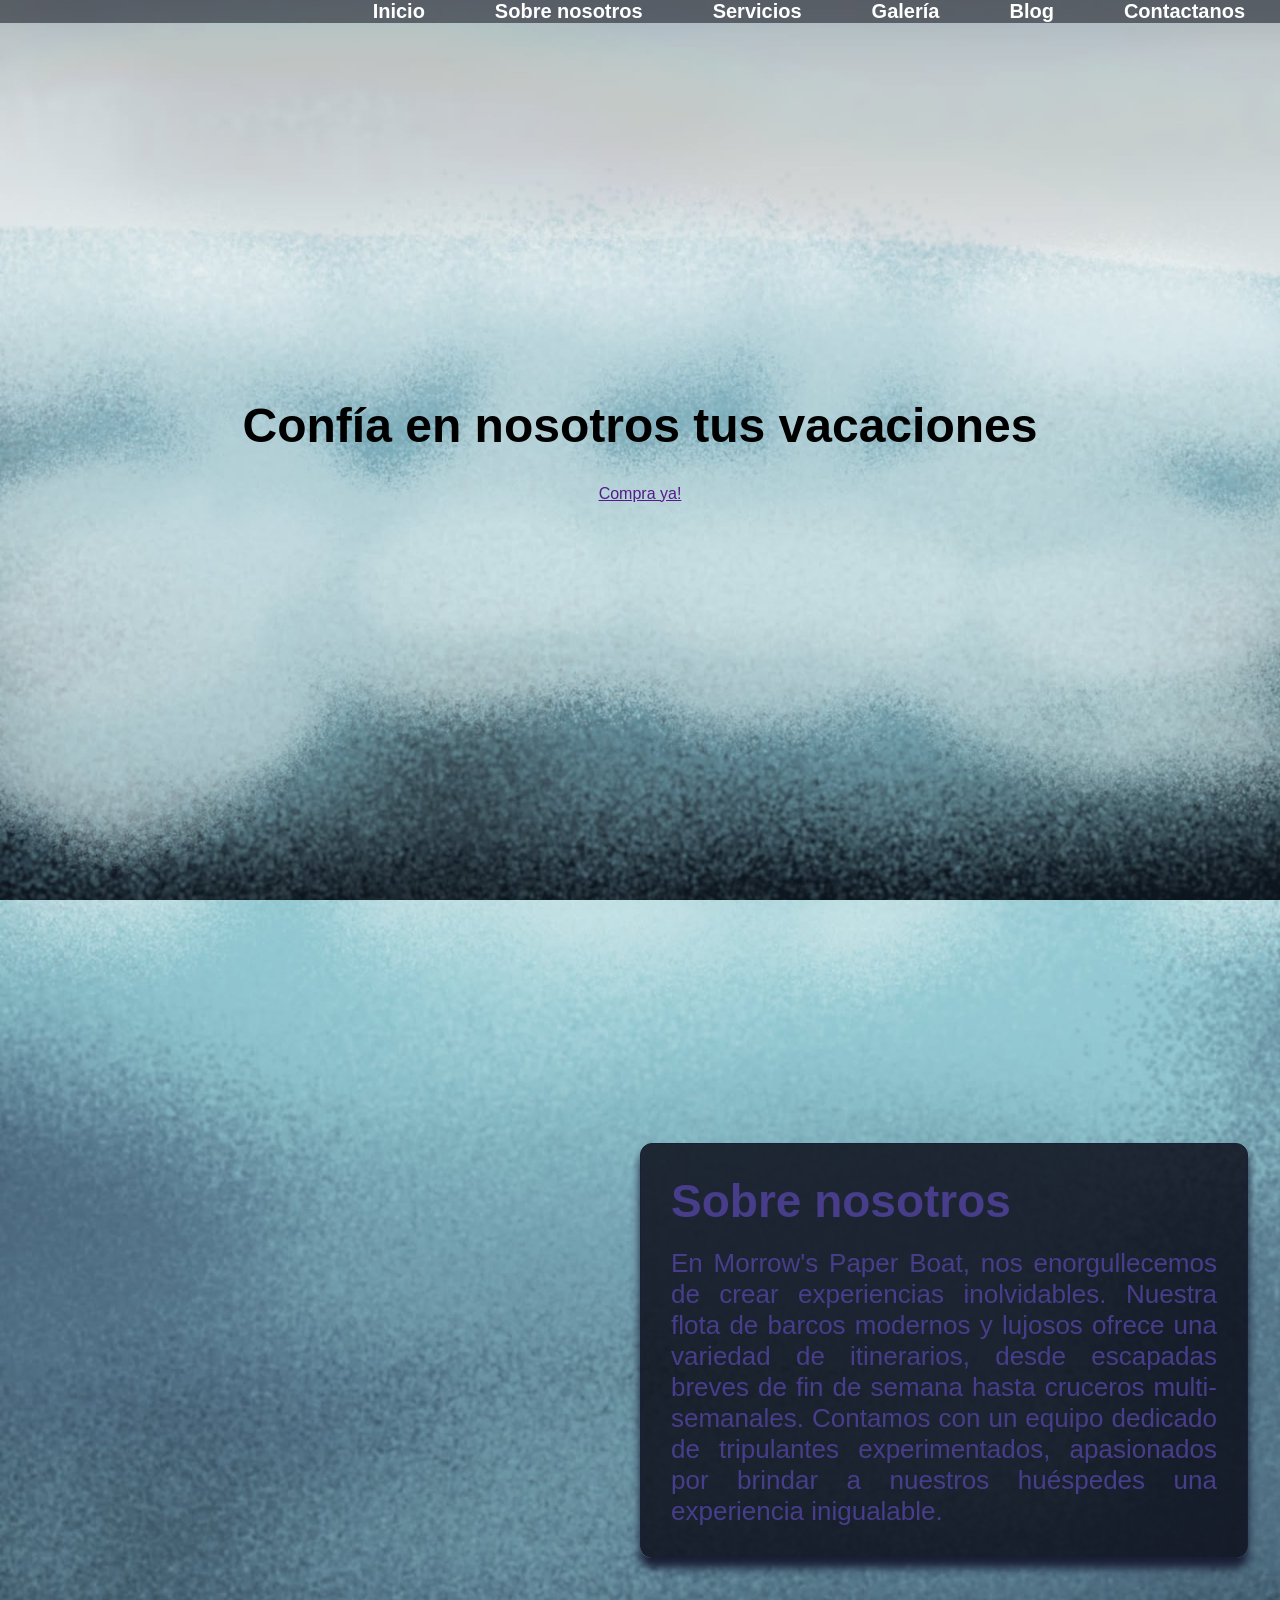
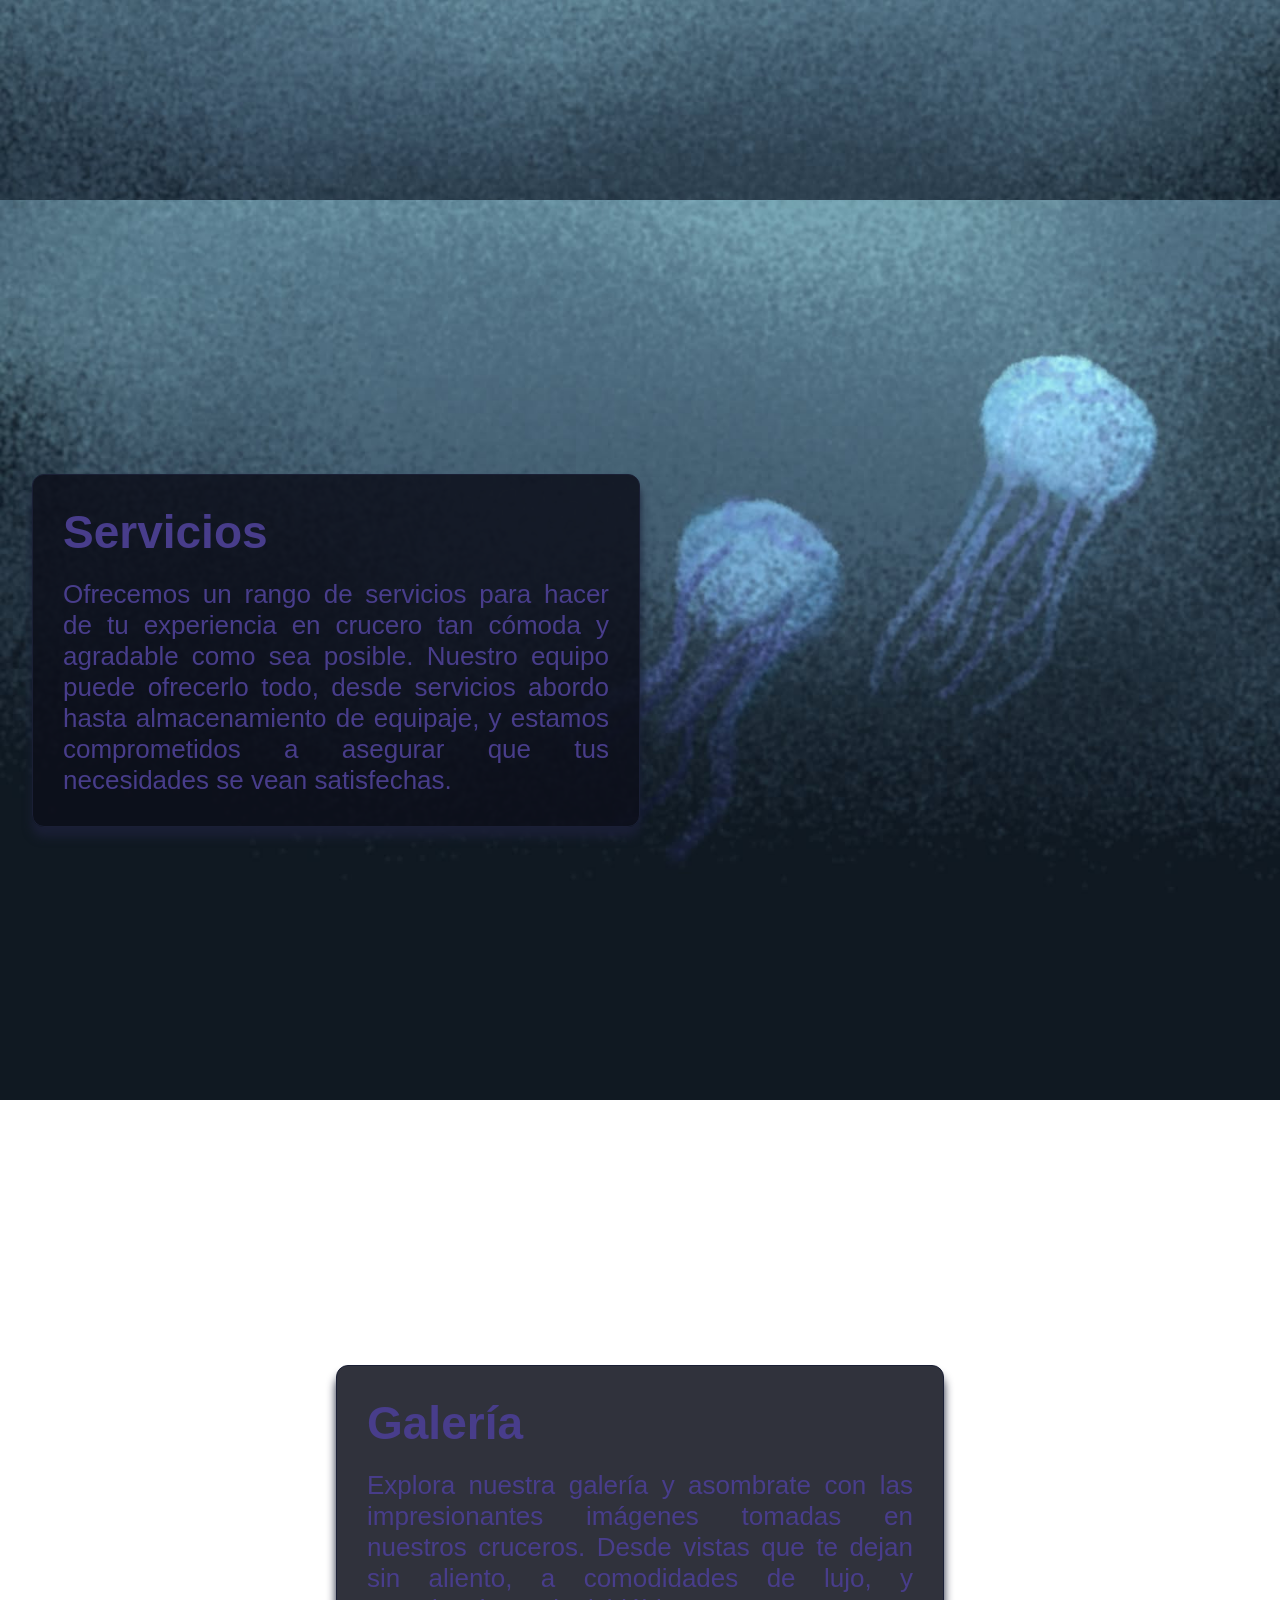
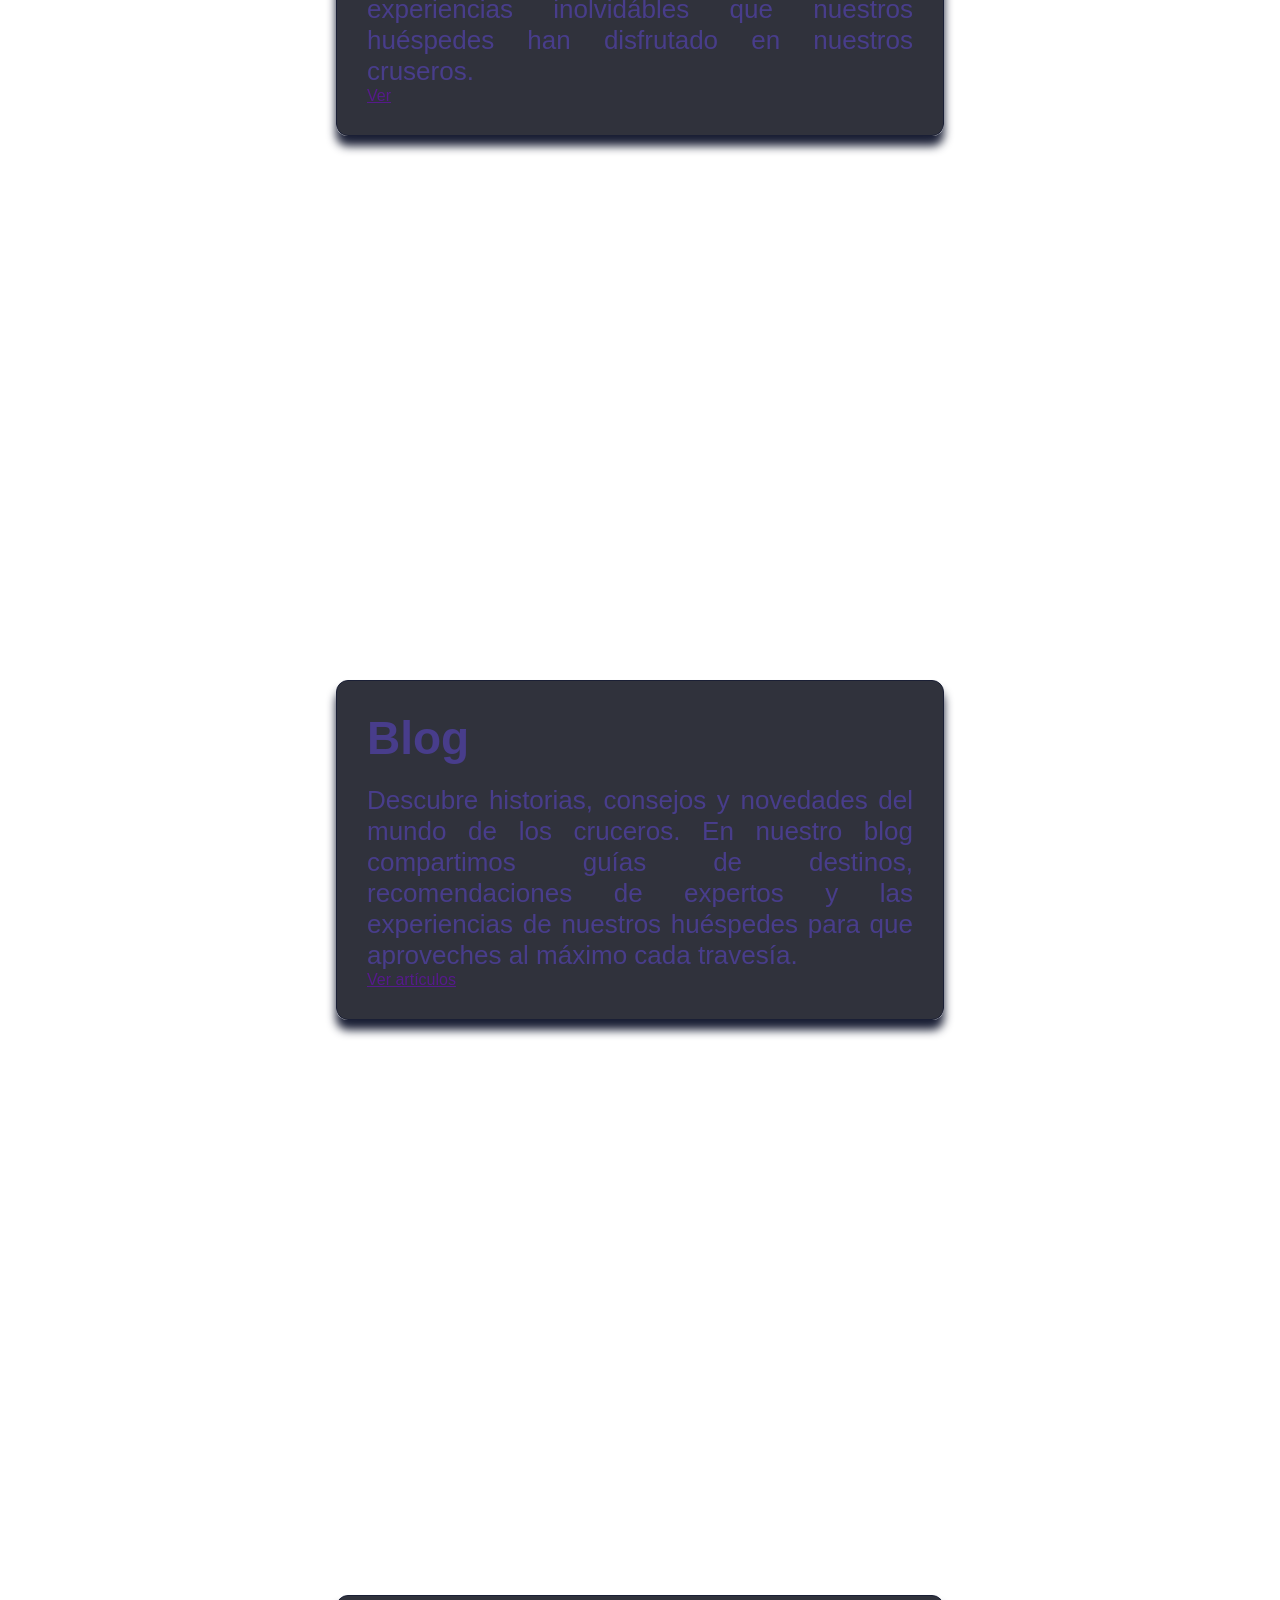
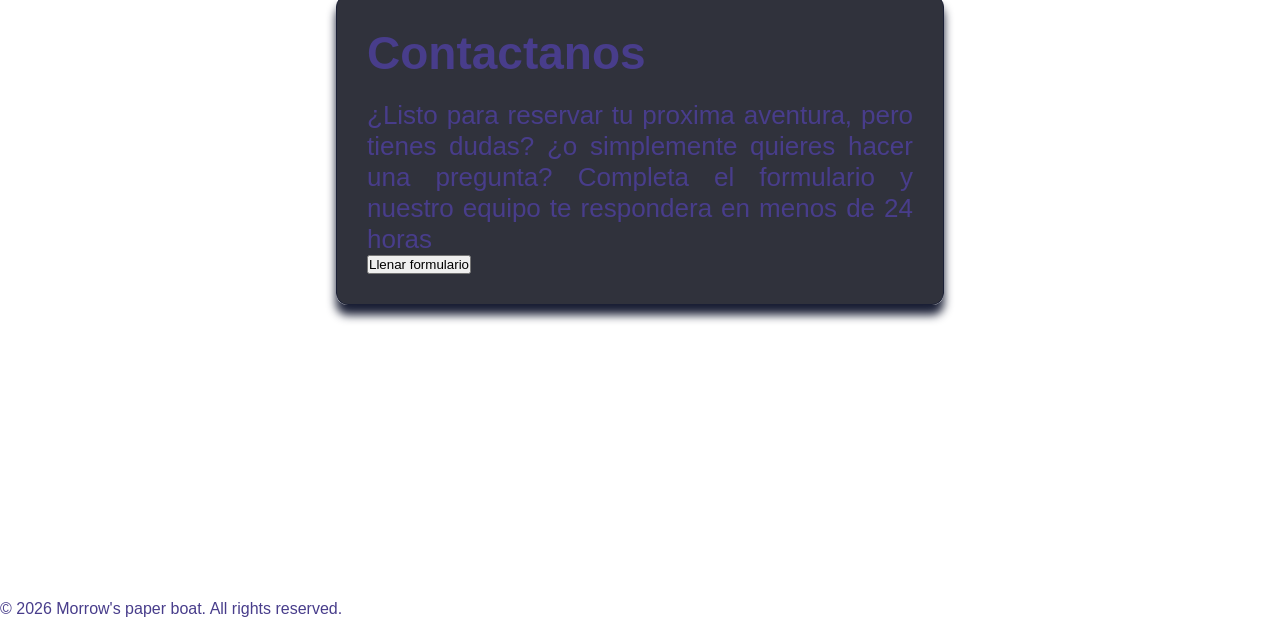
==== index.html @ ef2ba6f4 "Rename Landing_Page.html to index.html" ====
<!DOCTYPE html>
<html lang="es">
<head>
    <meta charset="UTF-8">
    <meta name="viewport" content="width=device-width, initial-scale=1.0">
    <title>Cruises</title>
    <link rel="stylesheet" href="Landing_Page.css">
</head>
<body>
<header>
    <nav>
        <ul>
            <li><a href="#hero">Inicio</a></li>
            <li><a href="#about">Sobre nosotros</a></li>
            <li><a href="#services">Servicios</a></li>
            <li><a href="#gallery">Galería</a></li>
            <li><a href="#blog">Blog</a></li>
            <li><a href="#contact">Contactanos</a></li>
        </ul>
    </nav>
</header>

<main>
    <section id="hero" class="screen">
        <div class="main-content">
            <h1>Confía en nosotros tus vacaciones</h1>
            <a href="">Compra ya!</a>
        </div>
    </section>

    <section id="about" class="screen">
        <div class="content">
            <h2>Sobre nosotros</h2>
            <p>En Morrow's Paper Boat, nos enorgullecemos de crear experiencias inolvidables. Nuestra flota de barcos
                modernos y lujosos ofrece una variedad de itinerarios, desde escapadas breves de fin de semana hasta
                cruceros multi-semanales. Contamos con un equipo dedicado de tripulantes experimentados, apasionados por
                brindar a nuestros huéspedes una experiencia inigualable.</p>
        </div>
    </section>

    <section id="services" class="screen">
        <div class="content">
            <h2>Servicios</h2>
            <p>Ofrecemos un rango de servicios para hacer de tu experiencia en crucero tan cómoda y agradable como sea
                posible. Nuestro equipo puede ofrecerlo todo, desde servicios abordo hasta almacenamiento de
                equipaje, y estamos comprometidos a asegurar que tus necesidades se vean satisfechas.</p>
        </div>
    </section>

    <section id="gallery" class="screen">
        <div class="content">
            <h2>Galería</h2>
            <p>Explora nuestra galería y asombrate con las impresionantes imágenes tomadas en nuestros cruceros. Desde
                vistas que te dejan sin aliento, a comodidades de lujo, y experiencias inolvidábles que nuestros
                huéspedes han disfrutado en nuestros cruseros.</p>
            <a href="">Ver</a>
        </div>
    </section>

    <section id="blog" class="screen">
        <div class="content">
            <h2>Blog</h2>
            <p>Descubre historias, consejos y novedades del mundo de los cruceros. En nuestro blog compartimos guías de
            destinos, recomendaciones de expertos y las experiencias de nuestros huéspedes para que aproveches al máximo cada travesía.</p>
            <a href="">Ver artículos</a>
        </div>
    </section>

    <section id="contact" class="screen">
        <div class="content">
            <h2>Contactanos</h2>
            <p>¿Listo para reservar tu proxima aventura, pero tienes dudas? ¿o simplemente quieres hacer una pregunta? Completa el formulario y nuestro equipo te respondera en menos de 24 horas</p>
            <button>Llenar formulario</button>
        </div>
    </section>
</main>

<footer>
    <p>&copy; 2026 Morrow's paper boat. All rights reserved.</p>
</footer>
</body>
</html>
---- Landing_Page.css ----
* { box-sizing: border-box; margin: 0; padding: 0; }

body {
    font-family: Helvetica, sans-serif;
}

header {
    background: rgb(12 15 26 / 0.53);
    color: #fff;
    top: 0;
    left: 0;
    width: 100%;
    z-index: 700;
    text-align: right;
    position: fixed;
}

nav ul {
    list-style-type: none;
    padding: 0;
    display: flex;
    margin: 0;
    z-index: 1000;
    justify-content: flex-end;
    align-items: center;
}

nav ul li {
    display: inline;
    margin: 0 15px;
}

nav ul li a {
    color: #fff;
    text-decoration: none;
    font-size: 20px;
    font-weight: bold;
    padding: 0 20px;
    border-radius: 5px;
    transition: background-color 0.5s ease;
}

nav ul li a:hover {
    background-color: #555;
    text-decoration: none;
}

.screen {
    min-height: 100dvh;
    display: flex;
    align-items: center;
    justify-content: center;
    padding: 2rem;
    background-size: cover;
    background-position: center;
    background-repeat: no-repeat;
    position: relative;
}

.main-content {
    text-align: center;
}

.main-content h1 {
    font-size: 3rem;
    padding-bottom: 2rem;
}

.content {
    background: rgb(12 15 26 / 0.85);
    max-width: 50%;
    border: 1px solid #1a1f35;
    border-radius: 12px;
    color: darkslateblue;
    box-shadow: 0 10px 10px #1a1f35;
    padding: 30px;
}

.content h2 {
    font-size: 46px;
    padding-bottom: 20px;
}

.content p {
    font-size: 26px;
    text-align: justify;
}

#hero {
    background-image: url('./Resources/Ocean_1.jpg');
}

#about {
    background-image: url('./Resources/Ocean_2.jpg');
    justify-content: right;
}

#services {
    background-image: url('./Resources/Ocean_3.jpg');
    justify-content: left;
}

footer {
    color: darkslateblue;
}
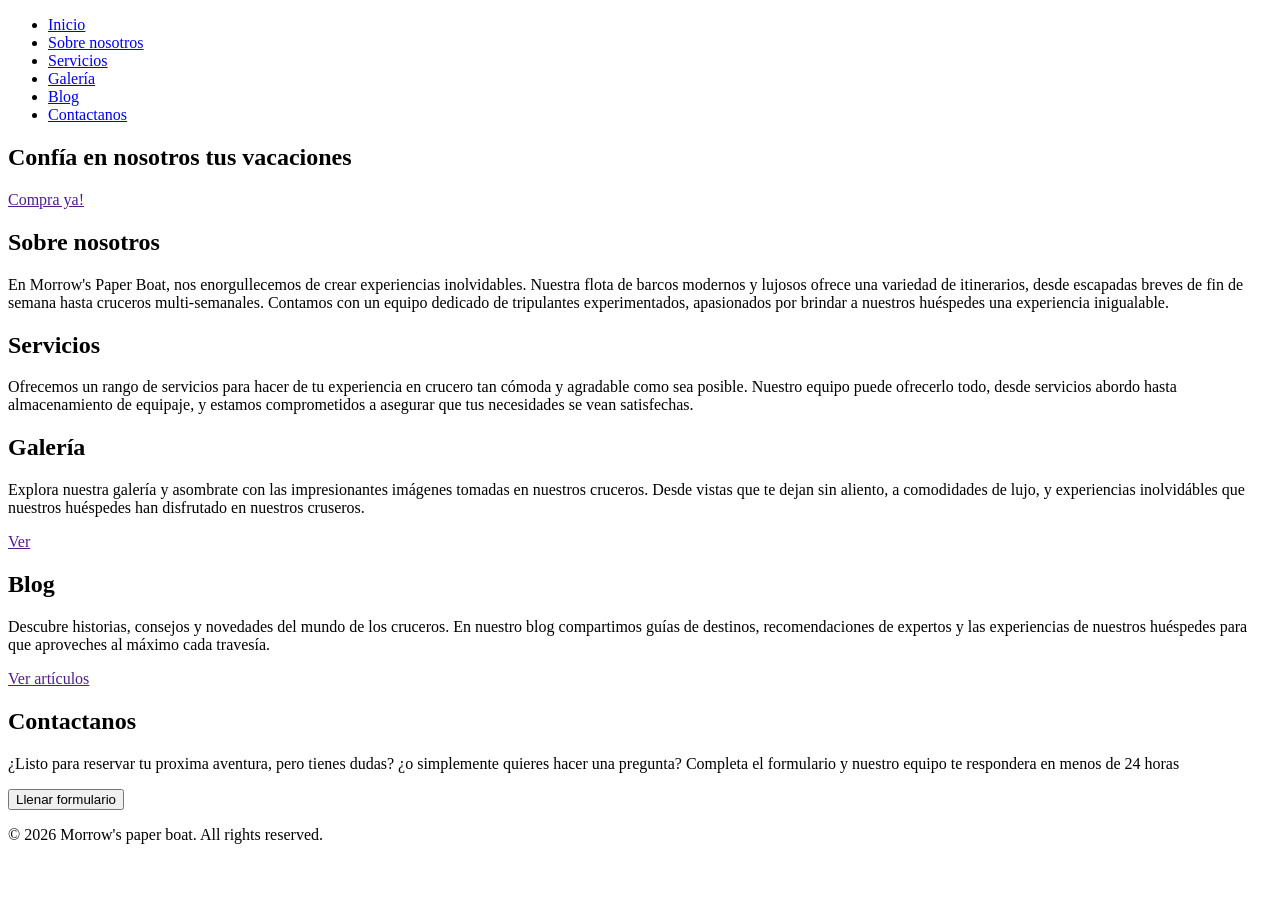
==== commit 05723adc: "Update stylesheet link to index.css" ====
--- a/index.html
+++ b/index.html
@@ -4,7 +4,7 @@
     <meta charset="UTF-8">
     <meta name="viewport" content="width=device-width, initial-scale=1.0">
     <title>Cruises</title>
-    <link rel="stylesheet" href="Landing_Page.css">
+    <link rel="stylesheet" href="index.css">
 </head>
 <body>
 <header>
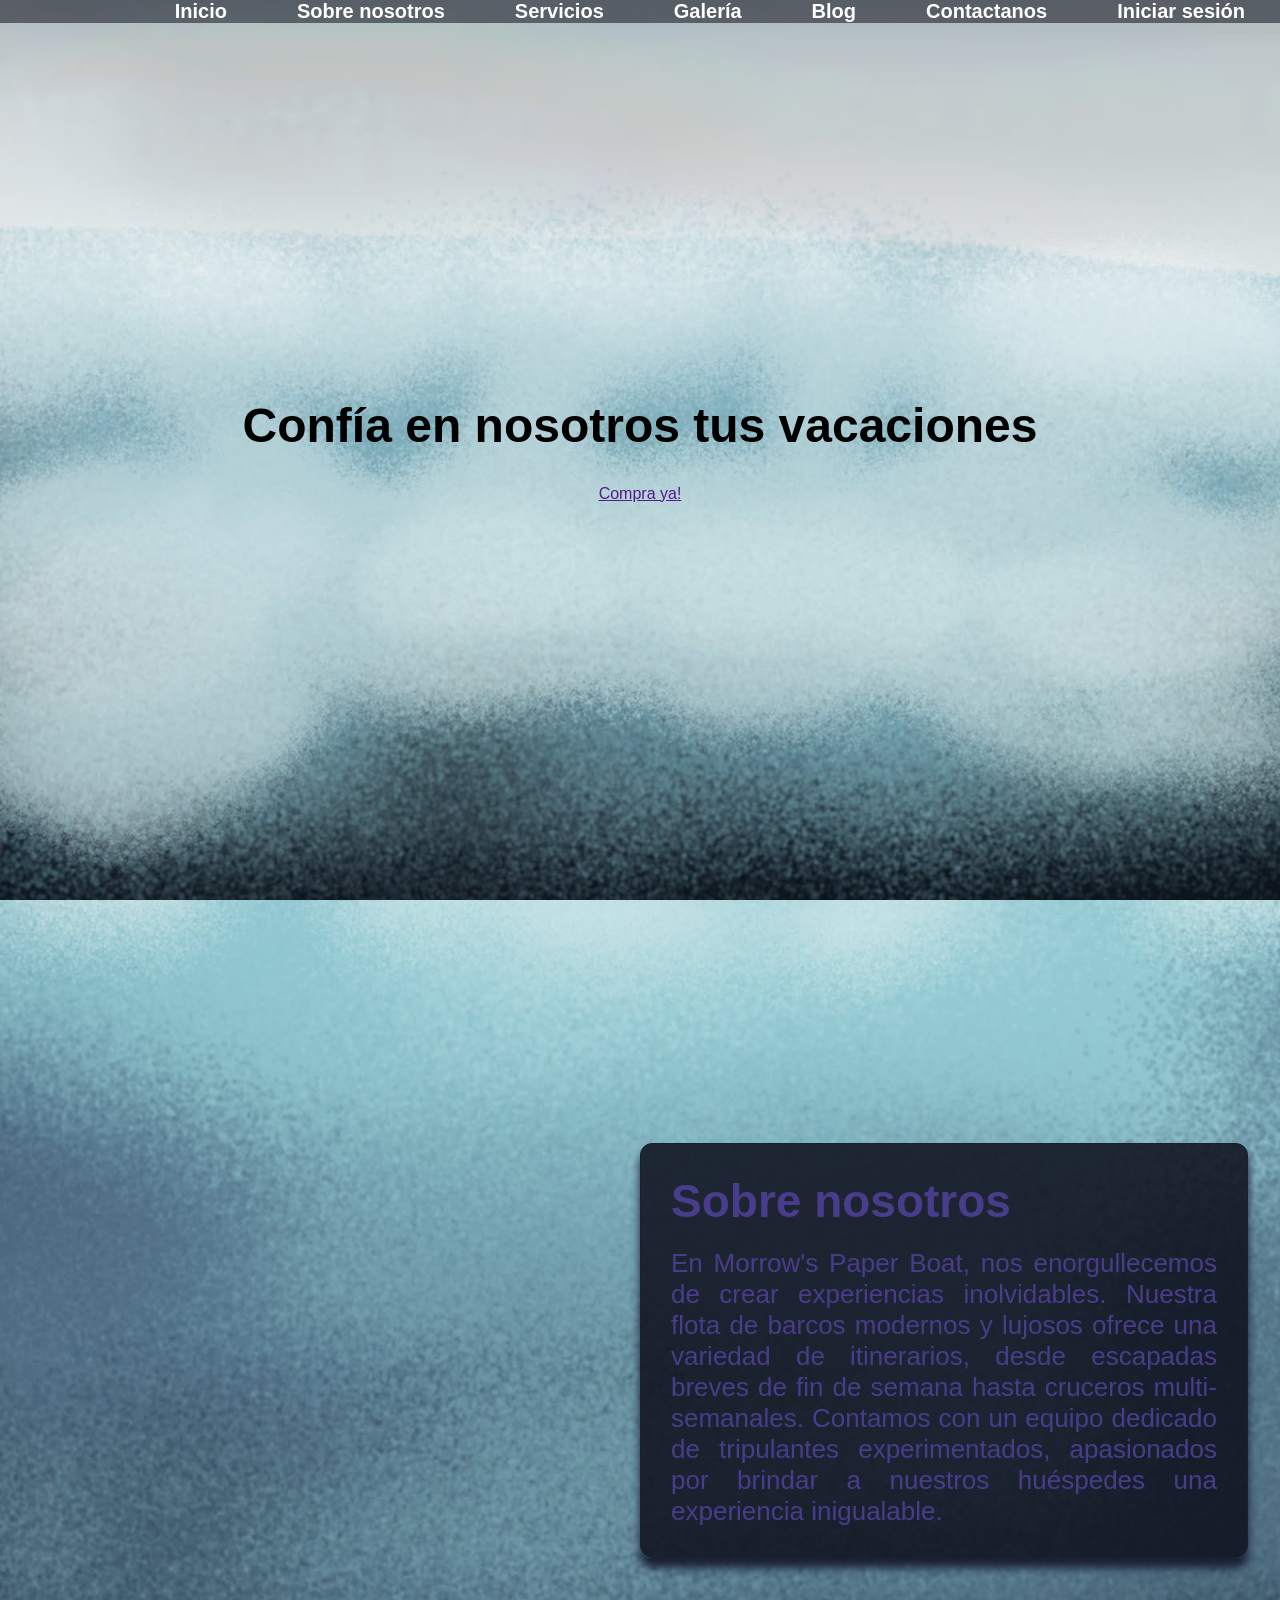
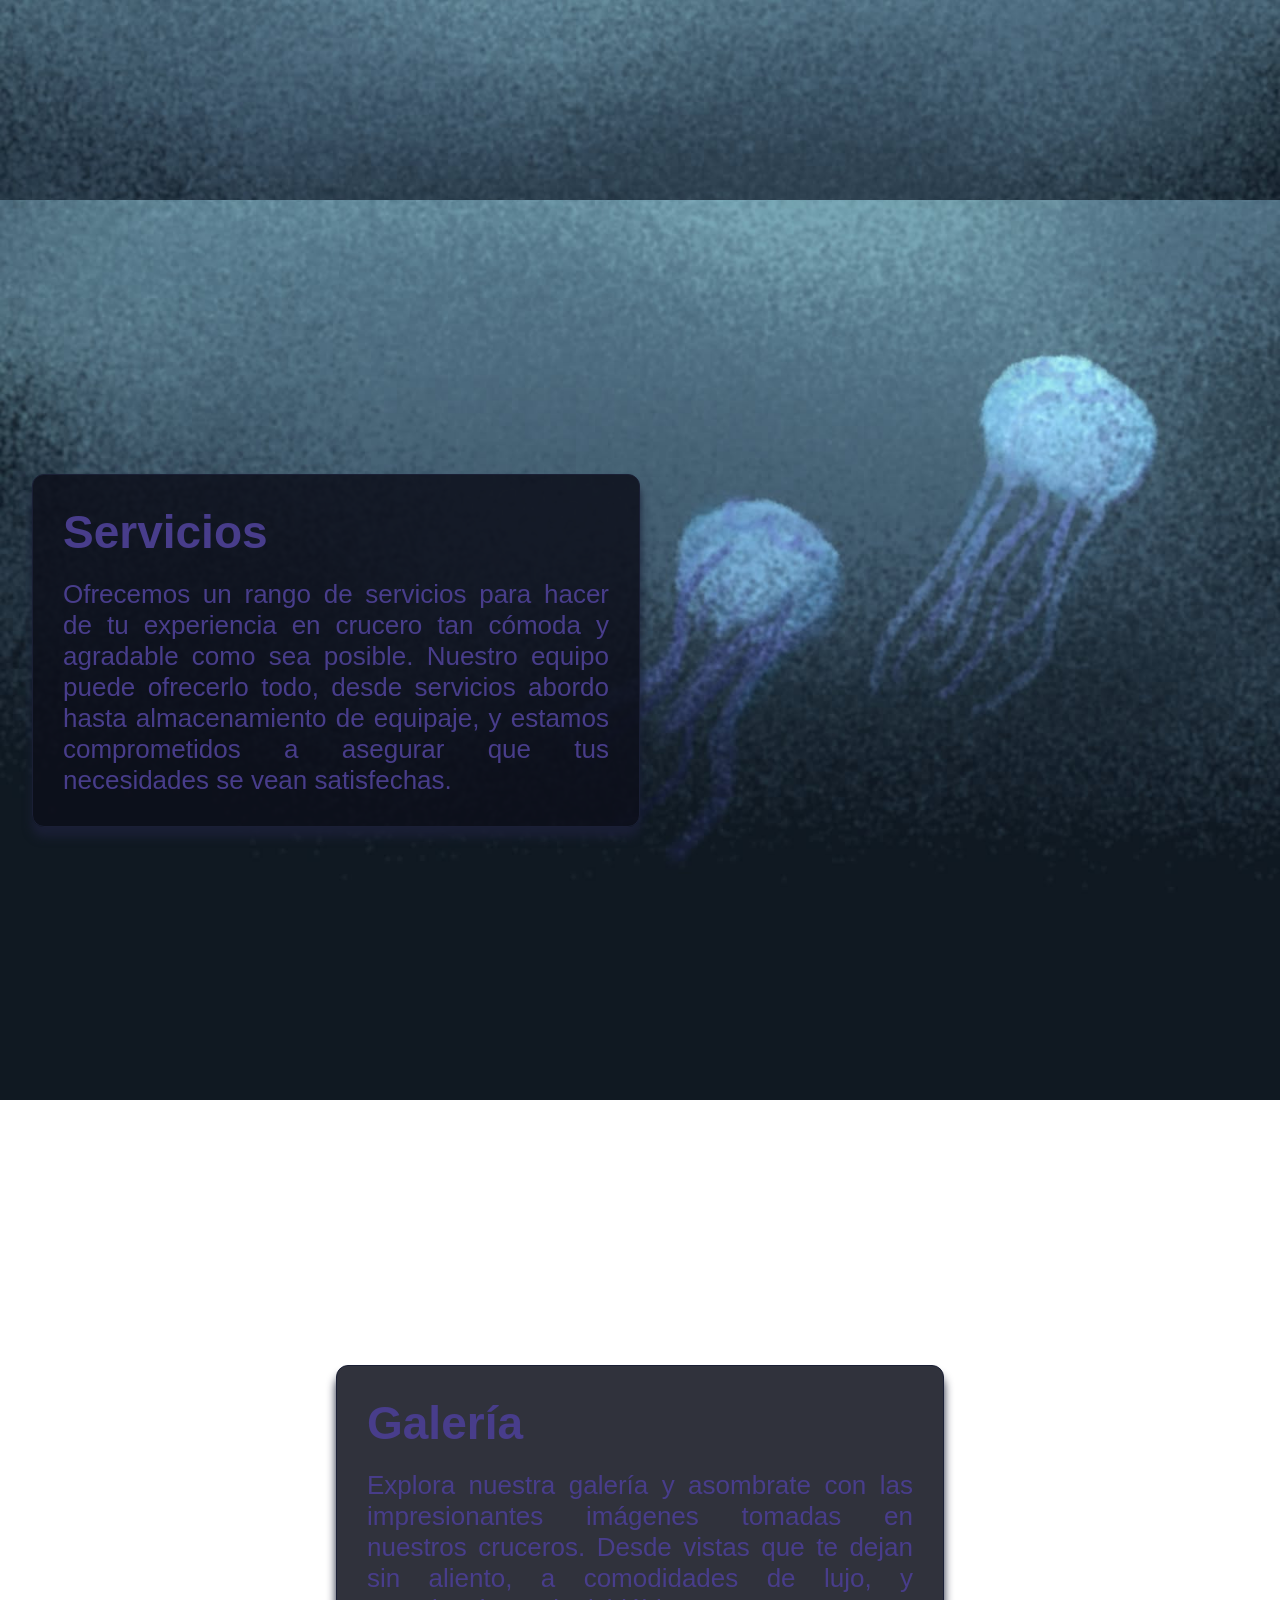
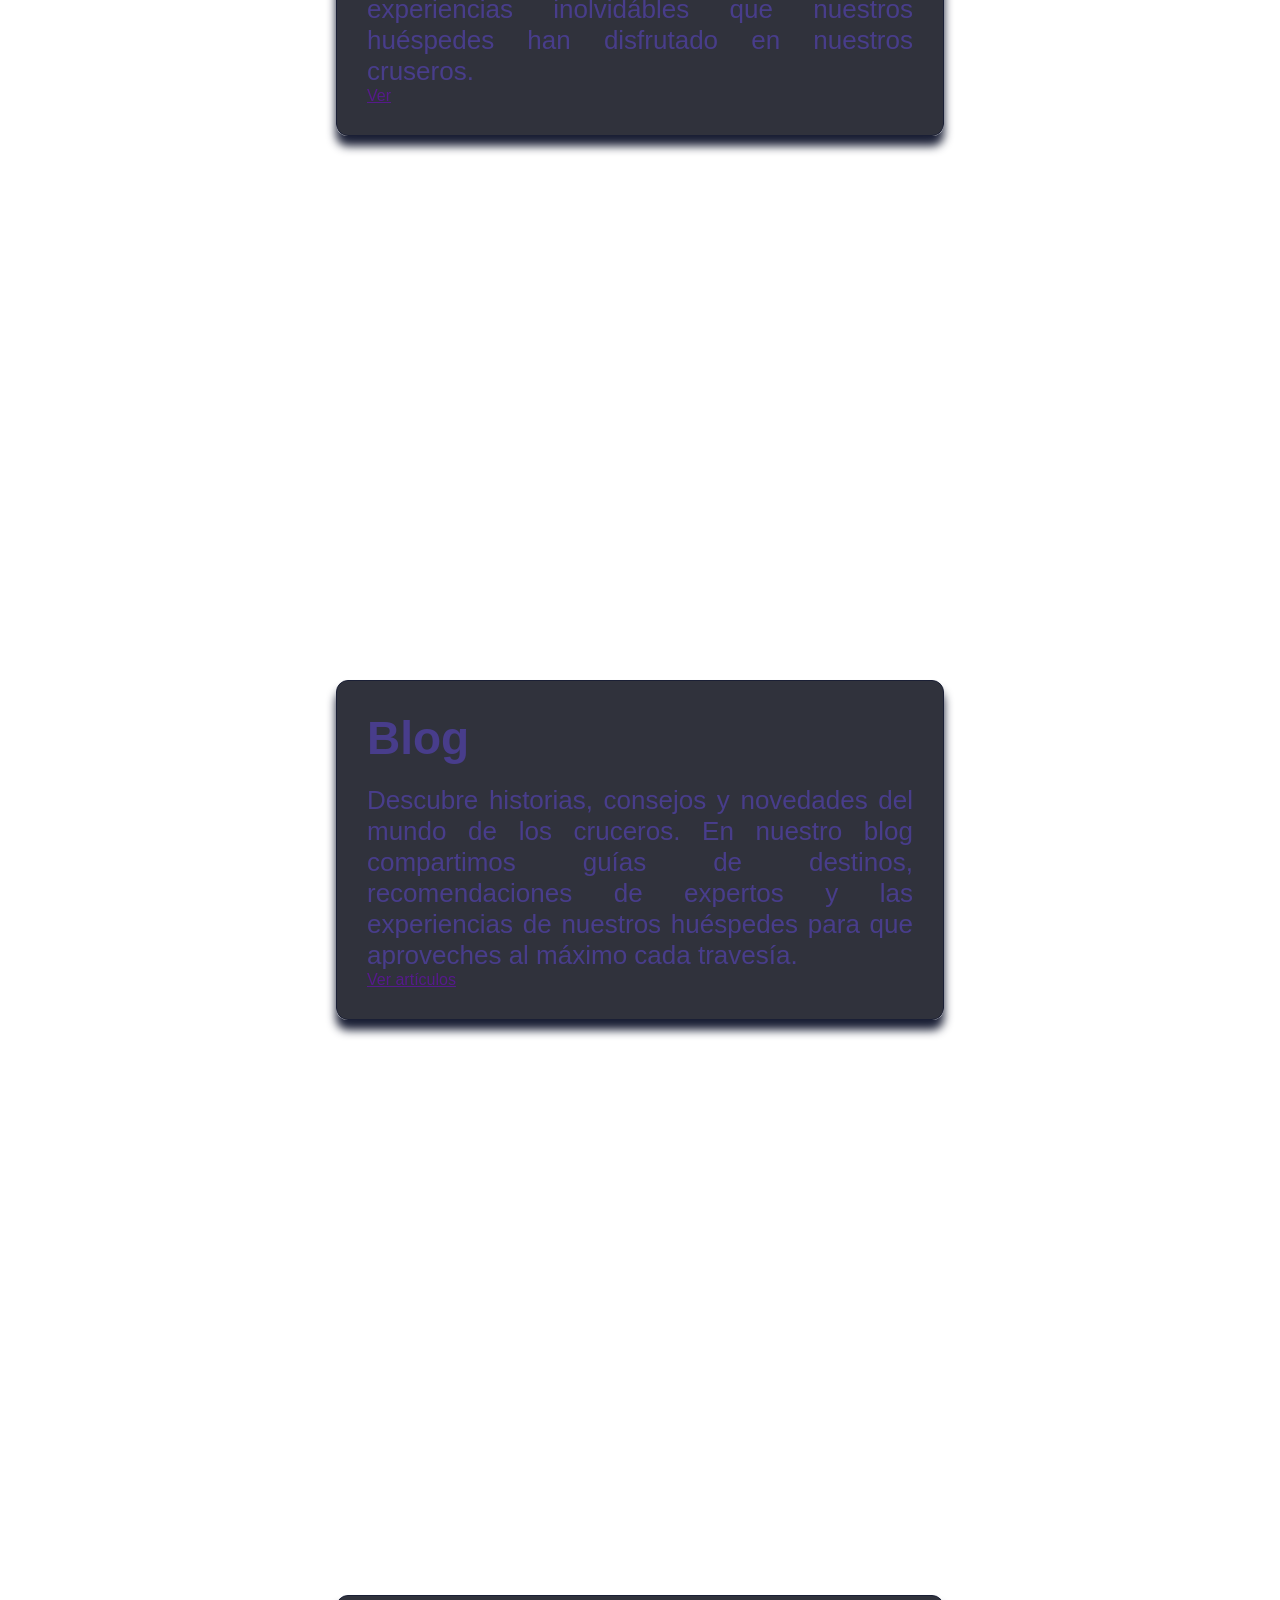
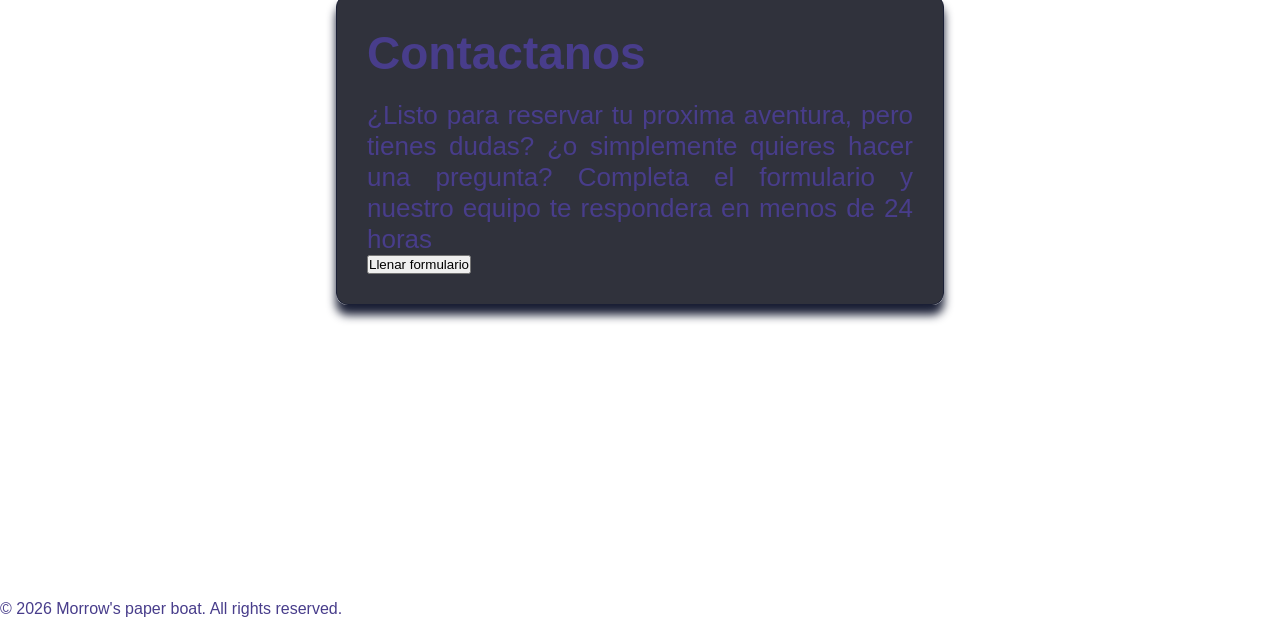
==== commit 2a78e950: "Añadi link a inicio de sesion en la página principal" ====
--- a/index.html
+++ b/index.html
@@ -16,6 +16,7 @@
             <li><a href="#gallery">Galería</a></li>
             <li><a href="#blog">Blog</a></li>
             <li><a href="#contact">Contactanos</a></li>
+            <li><a href="./Log_in.html">Iniciar sesión</a></li>
         </ul>
     </nav>
 </header>
--- a/index.css
+++ b/index.css
@@ -0,0 +1,105 @@
+* { box-sizing: border-box; margin: 0; padding: 0; }
+
+body {
+    font-family: Helvetica, sans-serif;
+}
+
+header {
+    background: rgb(12 15 26 / 0.53);
+    color: #fff;
+    top: 0;
+    left: 0;
+    width: 100%;
+    z-index: 700;
+    text-align: right;
+    position: fixed;
+}
+
+nav ul {
+    list-style-type: none;
+    padding: 0;
+    display: flex;
+    margin: 0;
+    z-index: 1000;
+    justify-content: flex-end;
+    align-items: center;
+}
+
+nav ul li {
+    display: inline;
+    margin: 0 15px;
+}
+
+nav ul li a {
+    color: #fff;
+    text-decoration: none;
+    font-size: 20px;
+    font-weight: bold;
+    padding: 0 20px;
+    border-radius: 5px;
+    transition: background-color 0.5s ease;
+}
+
+nav ul li a:hover {
+    background-color: #555;
+    text-decoration: none;
+}
+
+.screen {
+    min-height: 100dvh;
+    display: flex;
+    align-items: center;
+    justify-content: center;
+    padding: 2rem;
+    background-size: cover;
+    background-position: center;
+    background-repeat: no-repeat;
+    position: relative;
+}
+
+.main-content {
+    text-align: center;
+}
+
+.main-content h1 {
+    font-size: 3rem;
+    padding-bottom: 2rem;
+}
+
+.content {
+    background: rgb(12 15 26 / 0.85);
+    max-width: 50%;
+    border: 1px solid #1a1f35;
+    border-radius: 12px;
+    color: darkslateblue;
+    box-shadow: 0 10px 10px #1a1f35;
+    padding: 30px;
+}
+
+.content h2 {
+    font-size: 46px;
+    padding-bottom: 20px;
+}
+
+.content p {
+    font-size: 26px;
+    text-align: justify;
+}
+
+#hero {
+    background-image: url('./Resources/Ocean_1.jpg');
+}
+
+#about {
+    background-image: url('./Resources/Ocean_2.jpg');
+    justify-content: right;
+}
+
+#services {
+    background-image: url('./Resources/Ocean_3.jpg');
+    justify-content: left;
+}
+
+footer {
+    color: darkslateblue;
+}
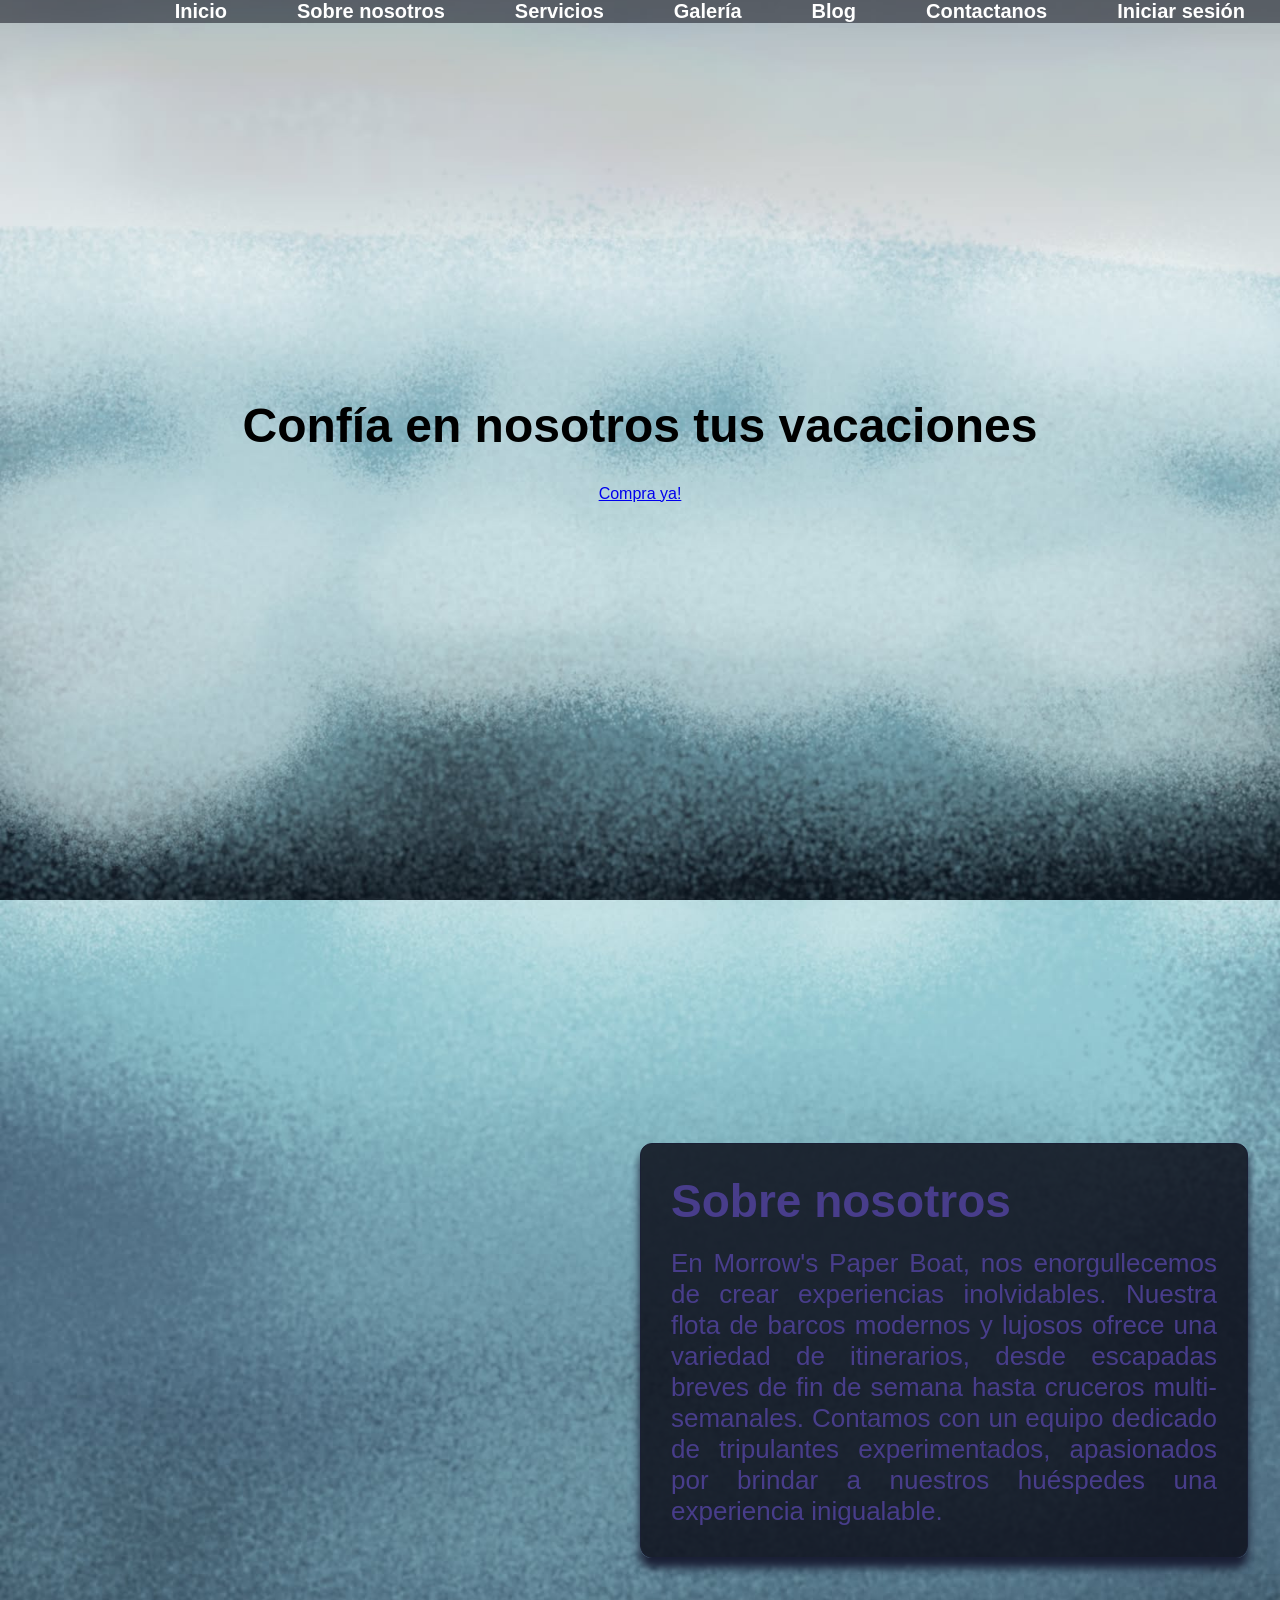
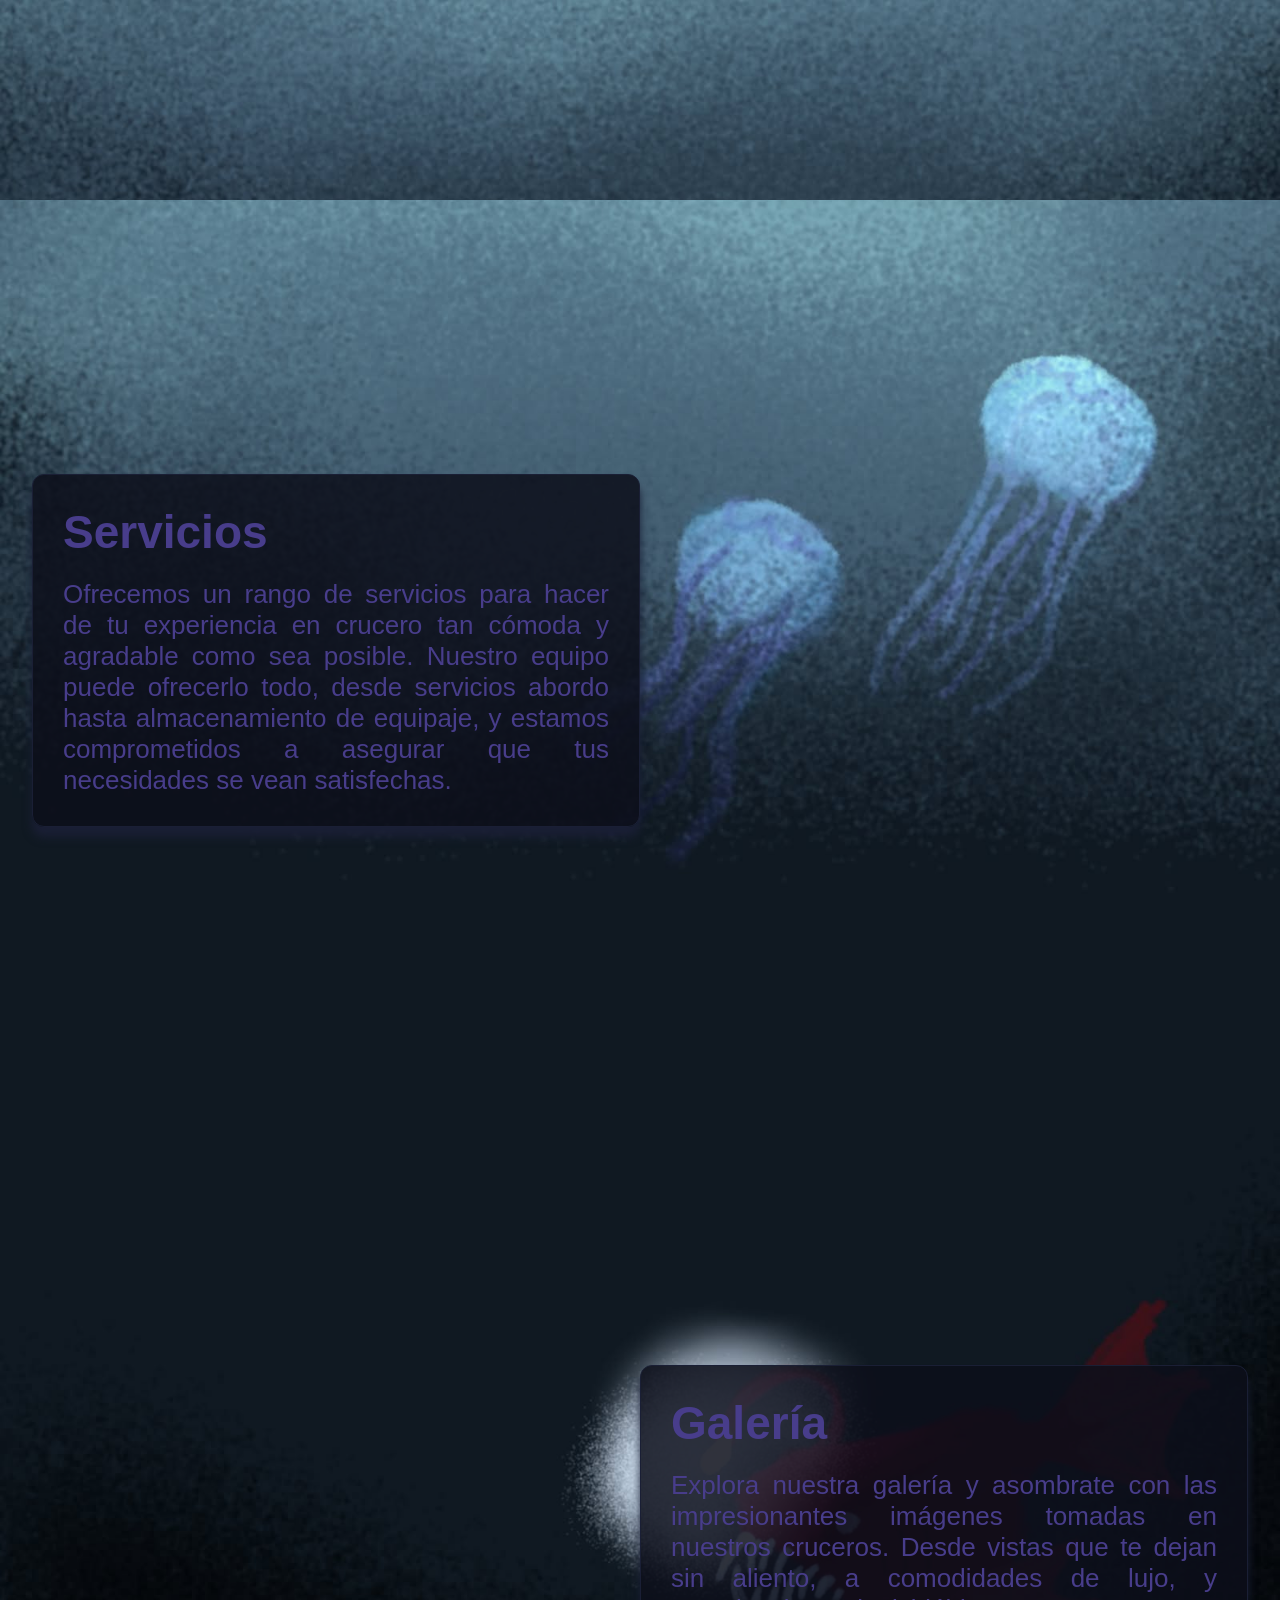
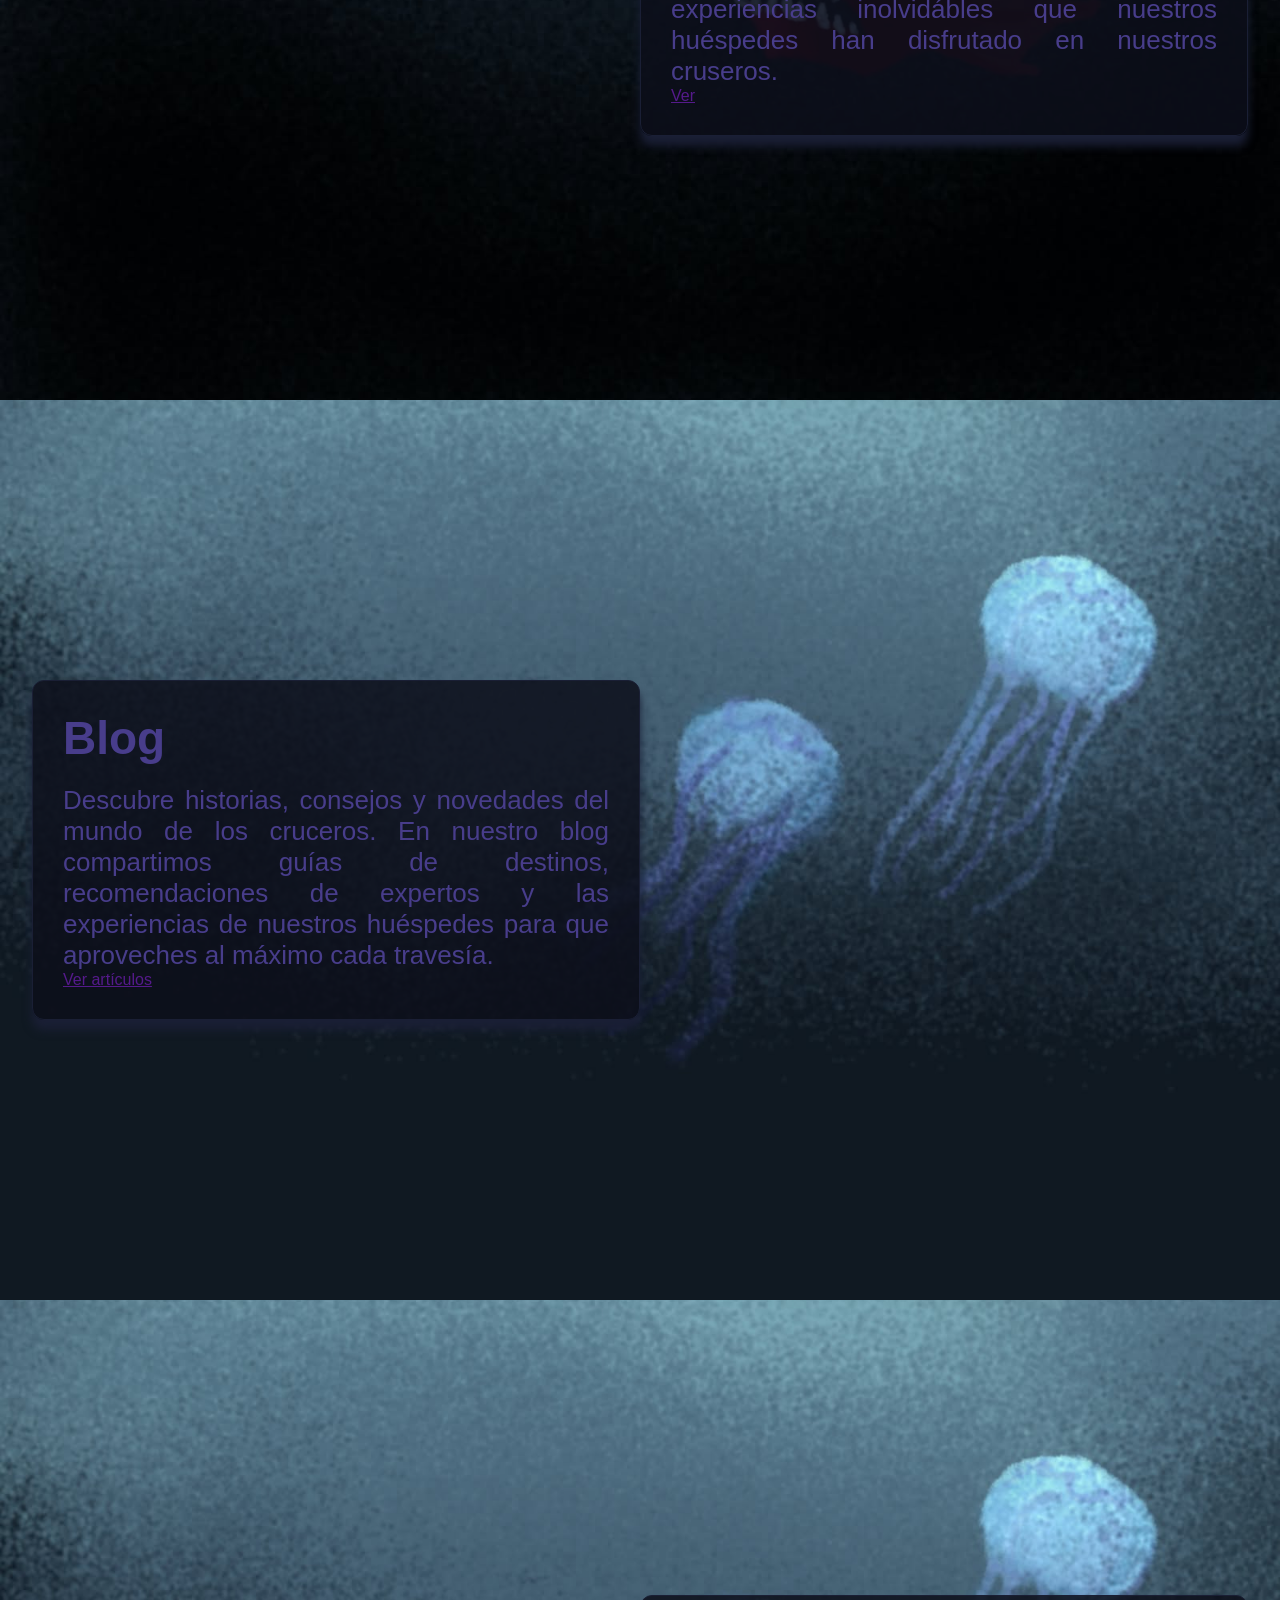
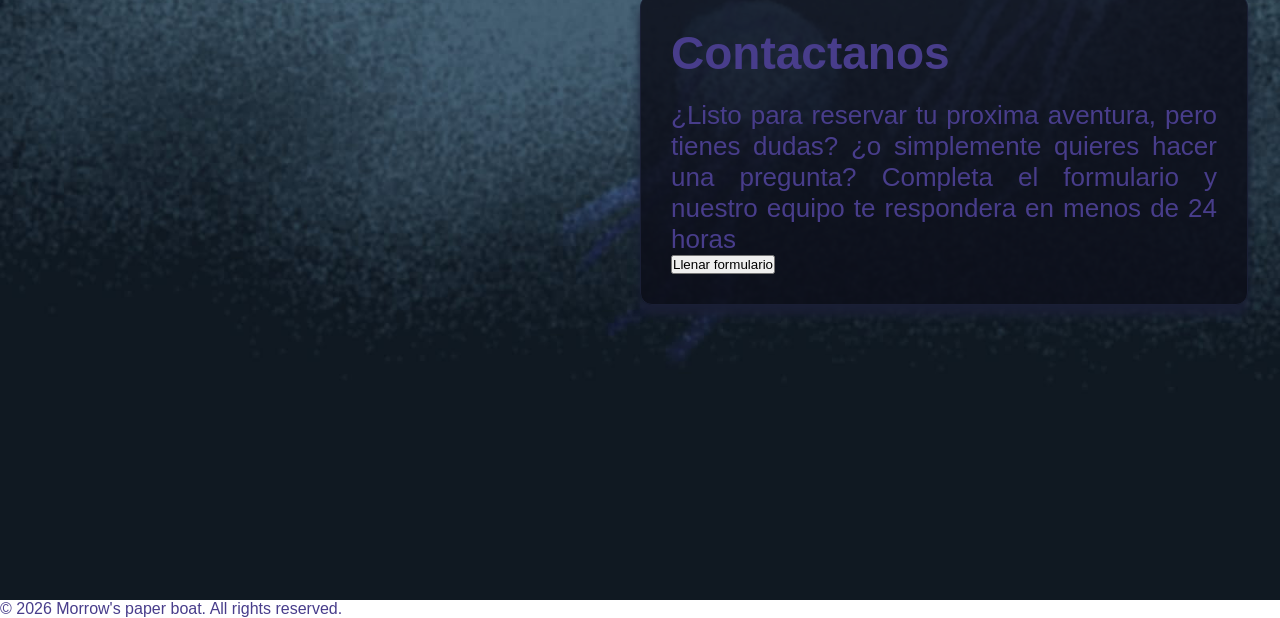
==== commit f47fd985: "Update link in hero section to point to Cruise_browser.html" ====
--- a/index.html
+++ b/index.html
@@ -25,7 +25,7 @@
     <section id="hero" class="screen">
         <div class="main-content">
             <h1>Confía en nosotros tus vacaciones</h1>
-            <a href="">Compra ya!</a>
+            <a href="./Cruise_browser.html">Compra ya!</a>
         </div>
     </section>
 
--- a/index.css
+++ b/index.css
@@ -100,6 +100,21 @@
     justify-content: left;
 }
 
+#gallery {
+    background-image: url('./Resources/Ocean_4.jpg');
+    justify-content: right;
+}
+
+#blog {
+    background-image: url('./Resources/Ocean_3.jpg');
+    justify-content: left;
+}
+
+#contact {
+    background-image: url('./Resources/Ocean_3.jpg');
+    justify-content: right;
+}
+
 footer {
     color: darkslateblue;
 }
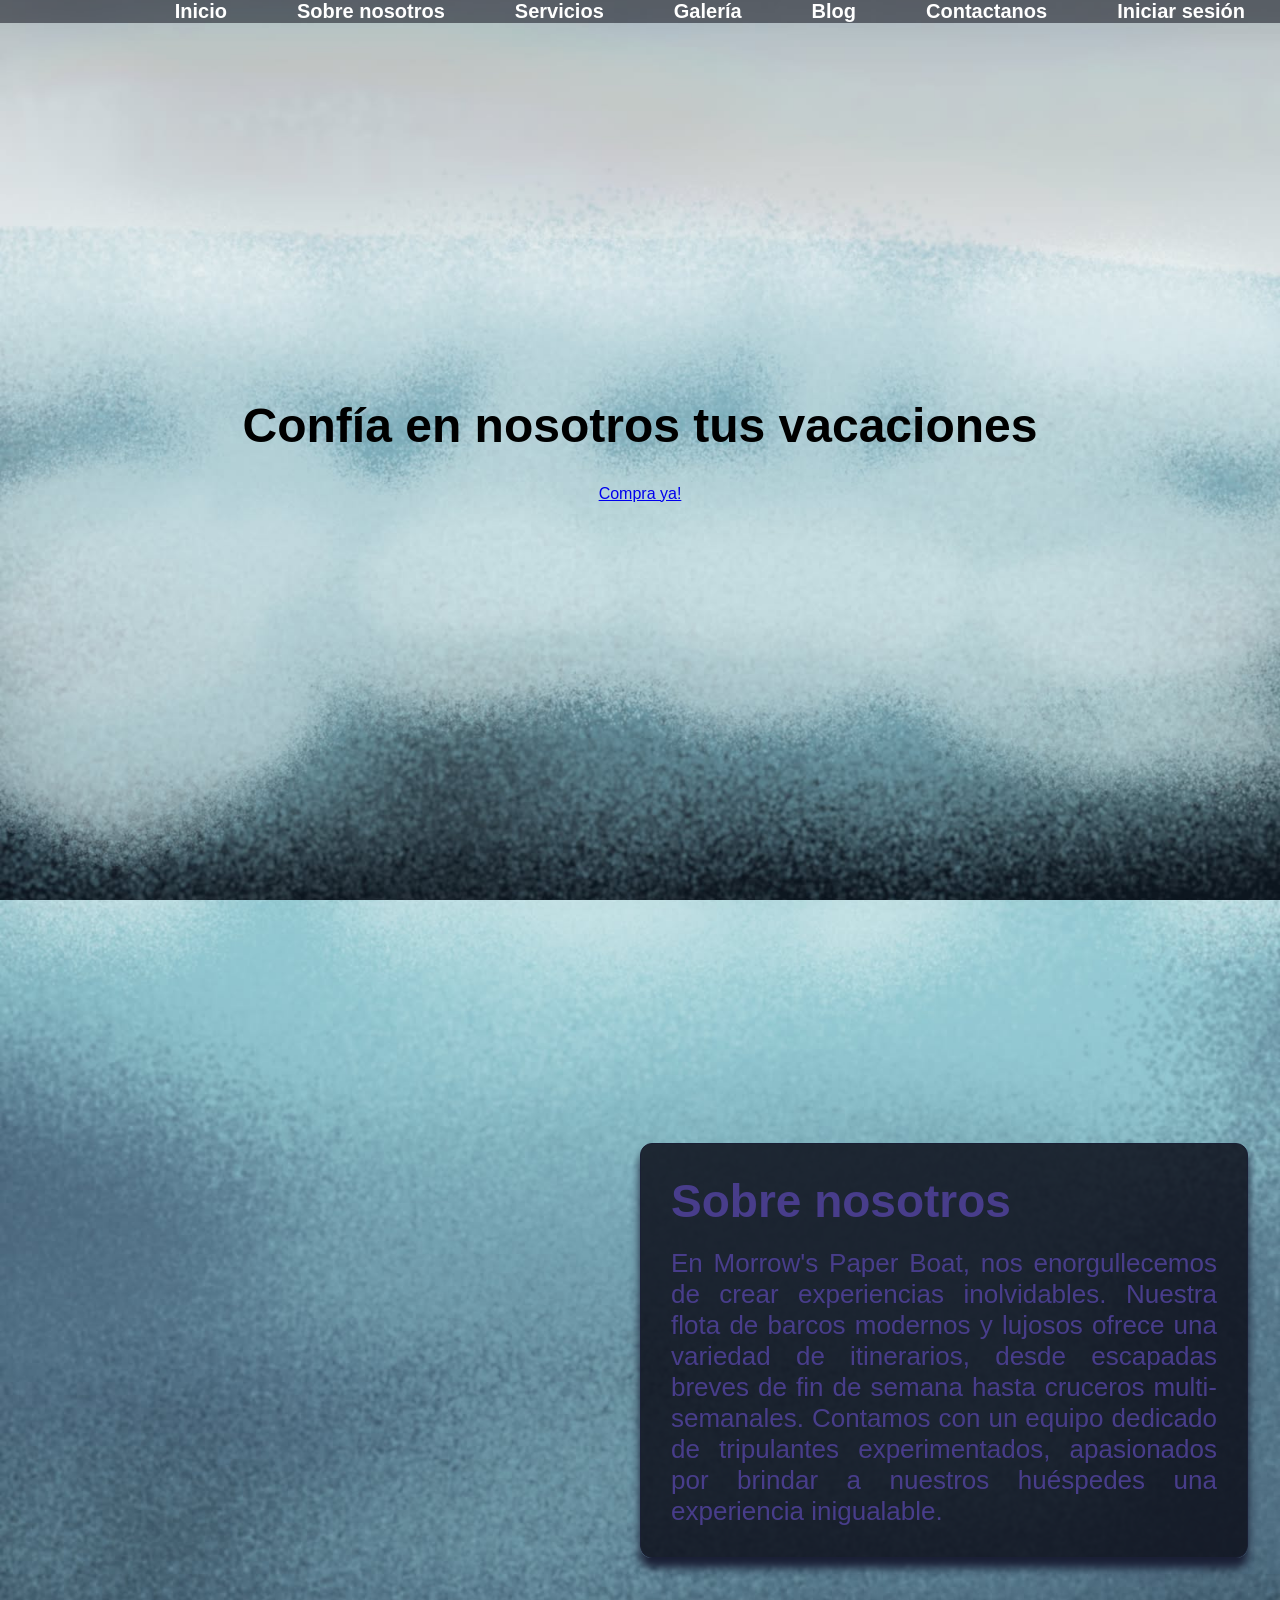
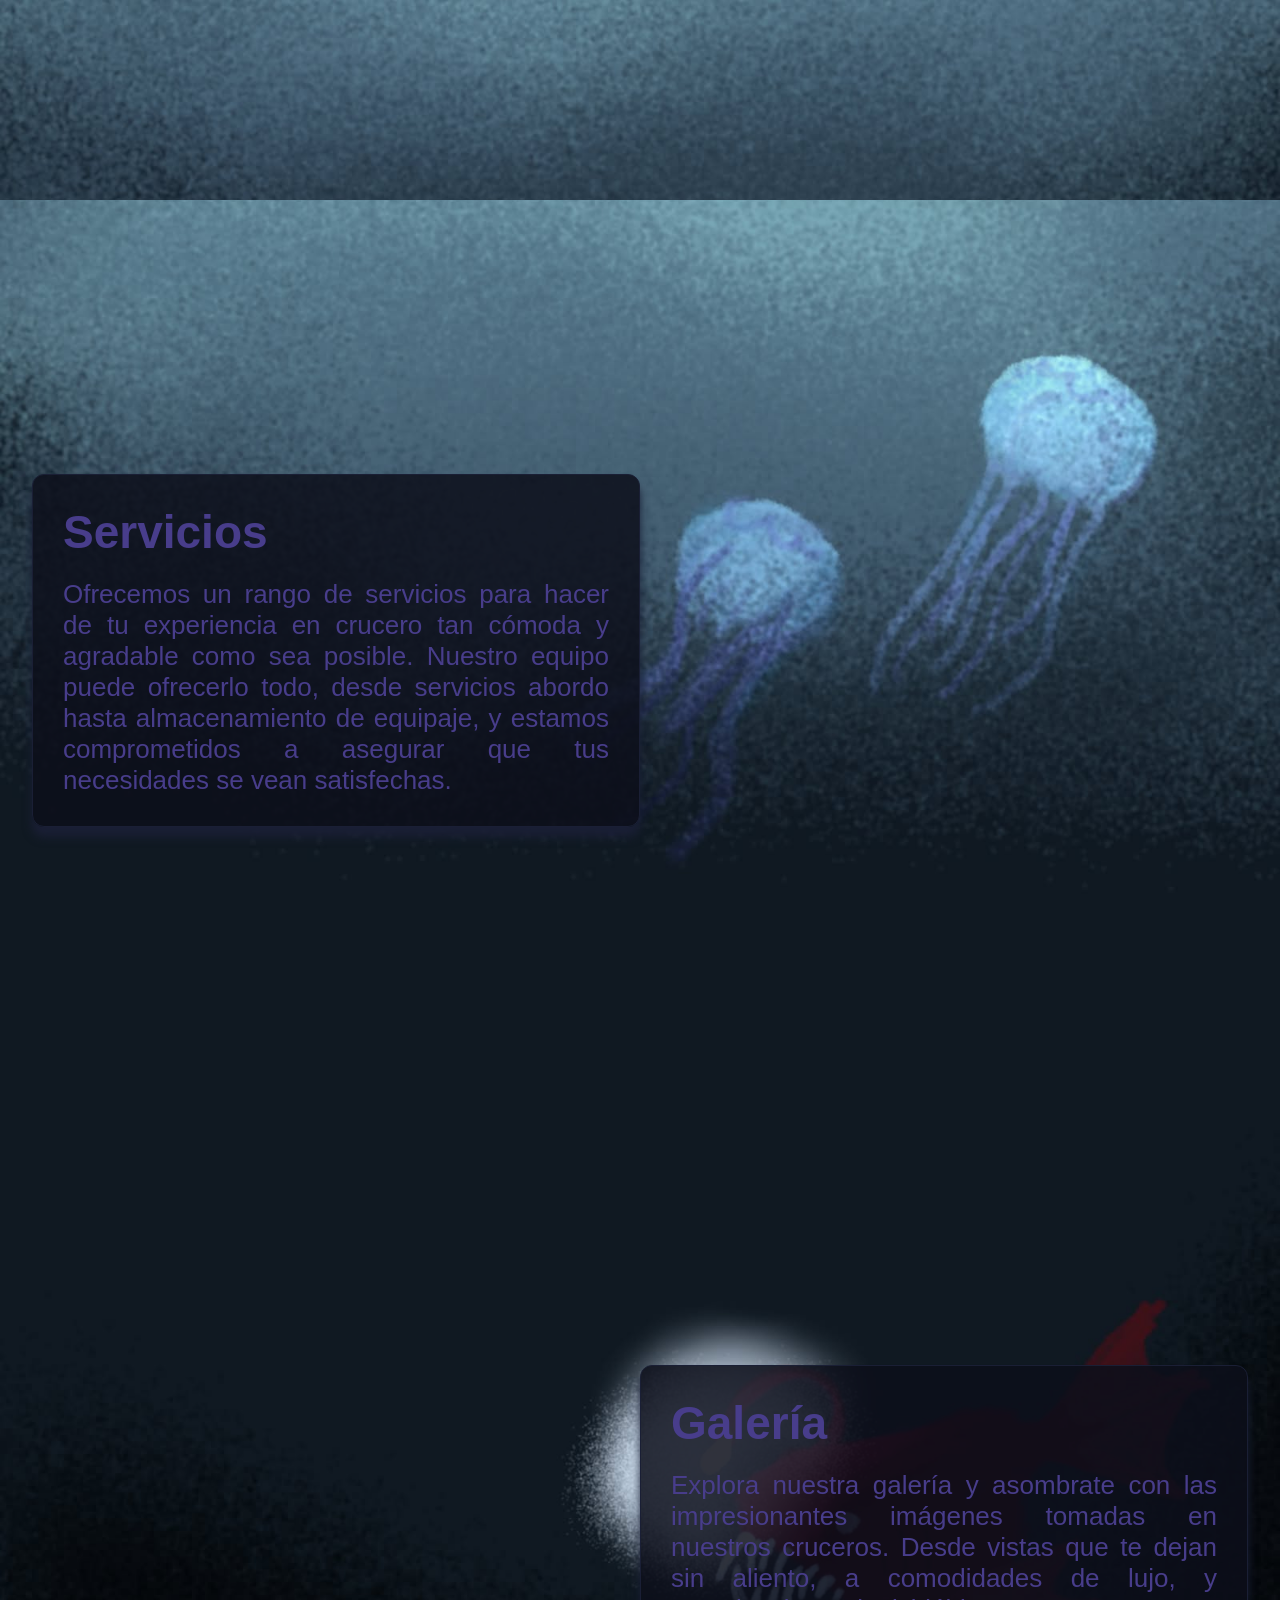
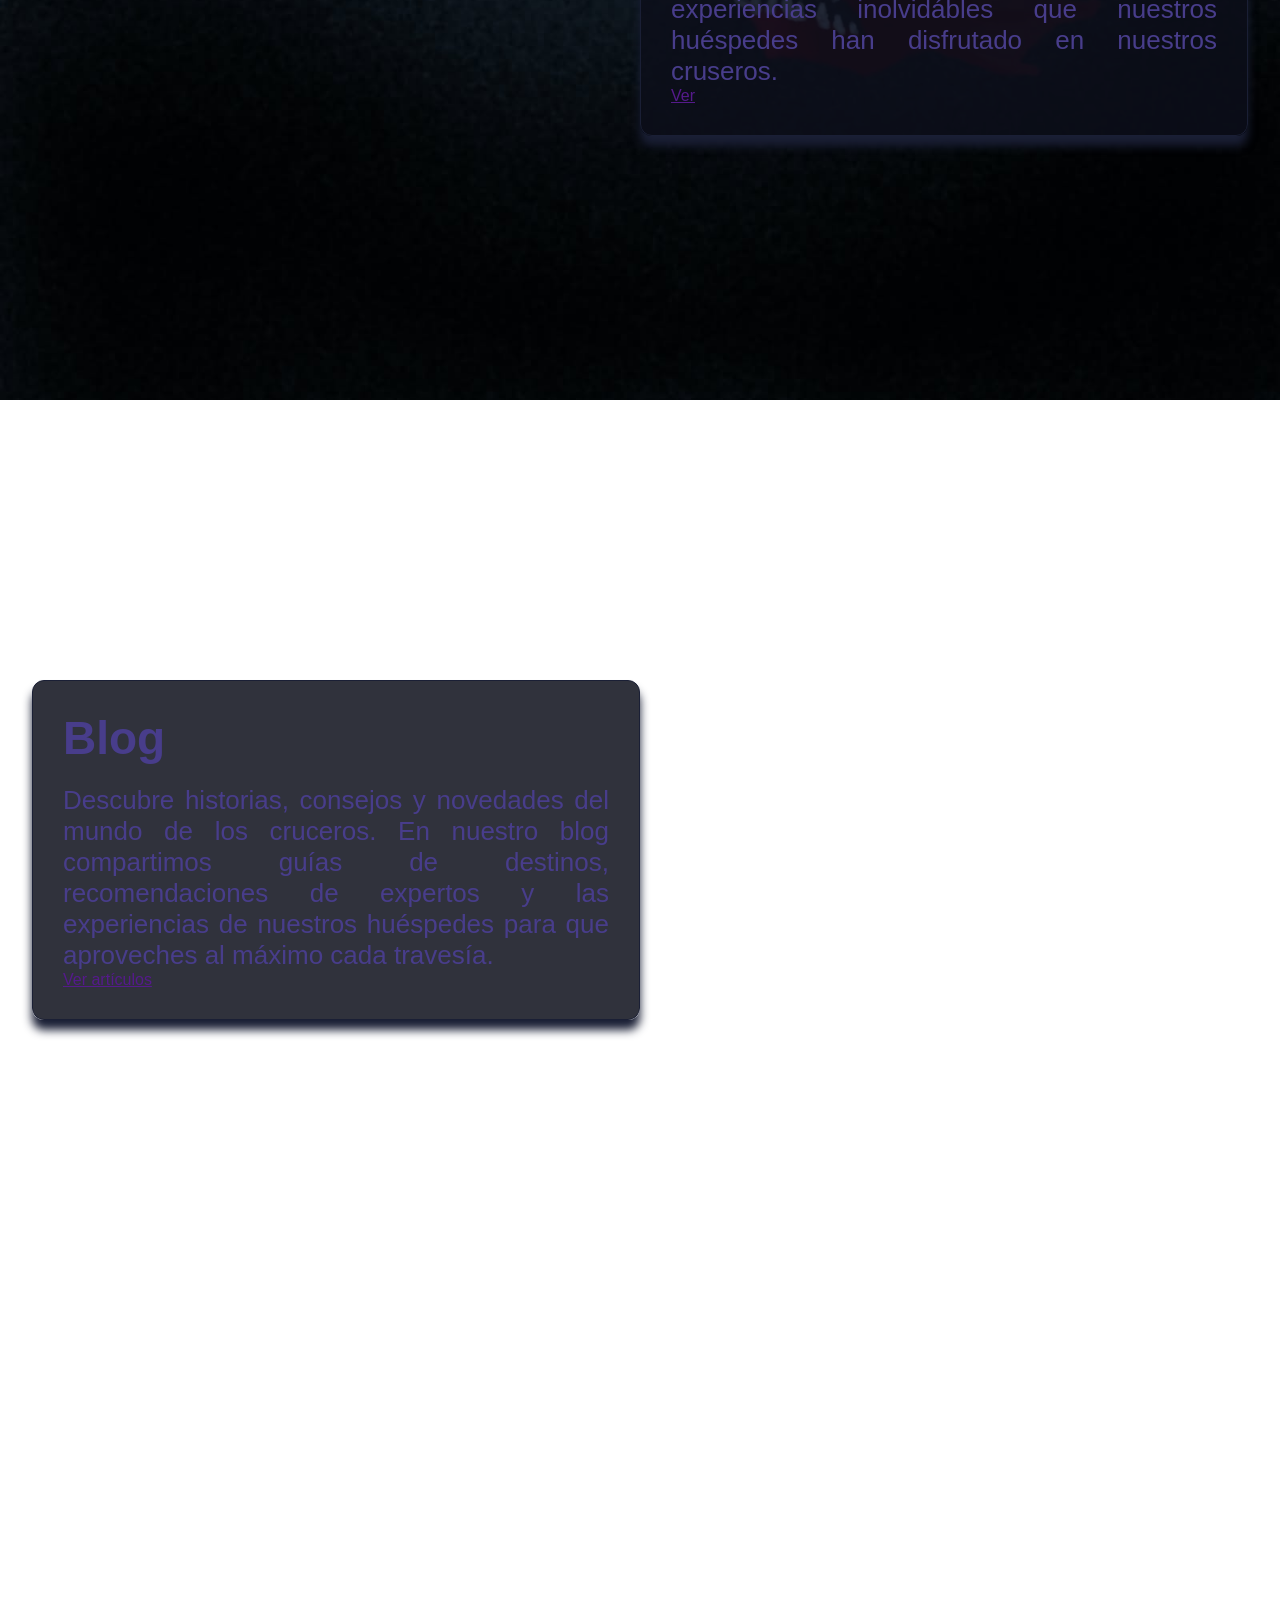
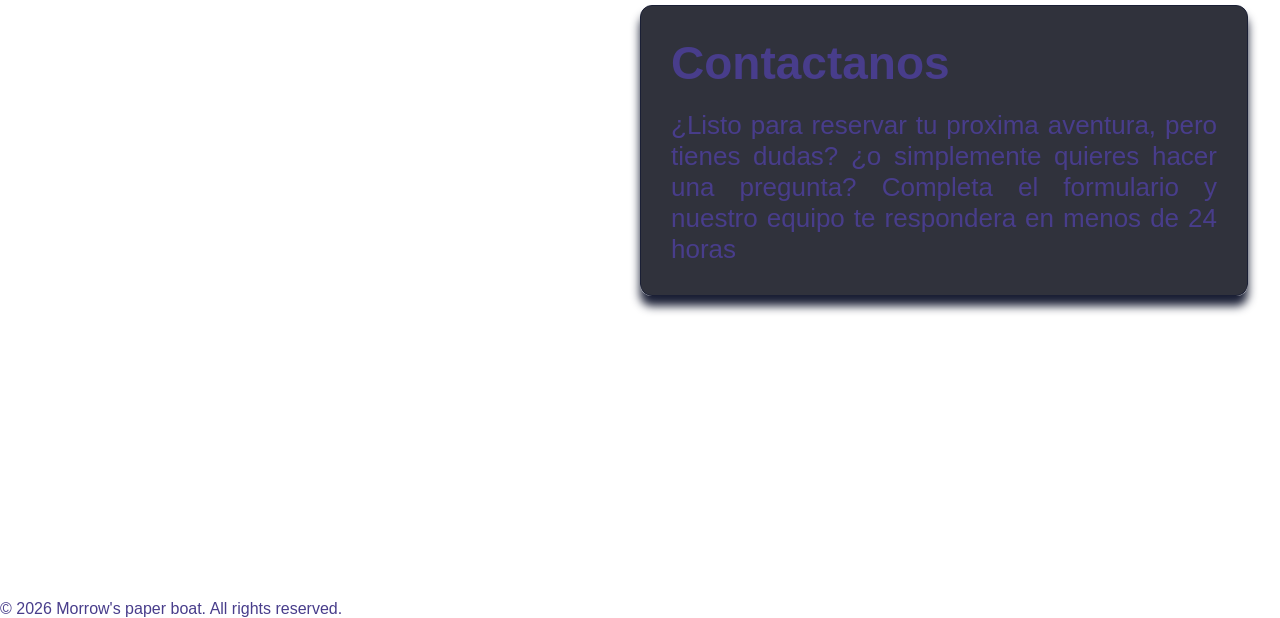
==== commit 67205d3a: "Remove button from contact section in index.html" ====
--- a/index.html
+++ b/index.html
@@ -71,7 +71,7 @@
         <div class="content">
             <h2>Contactanos</h2>
             <p>¿Listo para reservar tu proxima aventura, pero tienes dudas? ¿o simplemente quieres hacer una pregunta? Completa el formulario y nuestro equipo te respondera en menos de 24 horas</p>
-            <button>Llenar formulario</button>
+        
         </div>
     </section>
 </main>
--- a/index.css
+++ b/index.css
@@ -1,8 +1,4 @@
-* { box-sizing: border-box; margin: 0; padding: 0; }
-
-body {
-    font-family: Helvetica, sans-serif;
-}
+* { box-sizing: border-box; margin: 0; padding: 0; font-family: Helvetica, sans-serif; }
 
 header {
     background: rgb(12 15 26 / 0.53);
@@ -17,9 +13,7 @@
 
 nav ul {
     list-style-type: none;
-    padding: 0;
     display: flex;
-    margin: 0;
     z-index: 1000;
     justify-content: flex-end;
     align-items: center;
@@ -106,15 +100,16 @@
 }
 
 #blog {
-    background-image: url('./Resources/Ocean_3.jpg');
+    background-image: url('./Resources/Ocean_5.jpg');
     justify-content: left;
 }
 
 #contact {
-    background-image: url('./Resources/Ocean_3.jpg');
+    background-image: url('./Resources/Ocean_6.jpg');
     justify-content: right;
 }
 
 footer {
     color: darkslateblue;
+    background-color: dark;
 }
